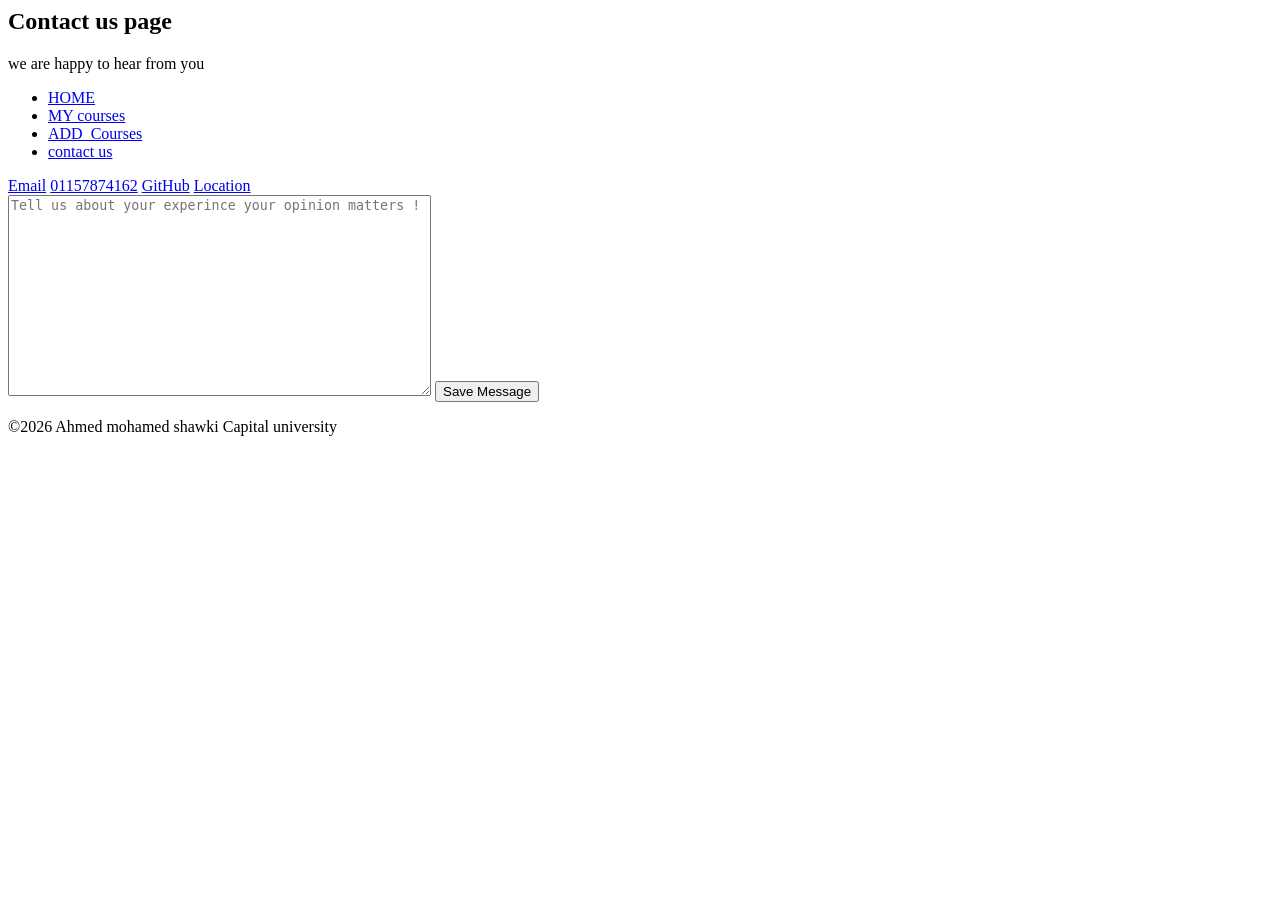
==== contact.html @ 32d69ce8 "Add files via upload" ====
<DOCTYPE html>
    <html lang="en">
      <head>
          <link rel="stylesheet" href="css/style.css">
          <meta charset="UTF-8">
          <meta name="viewport" content="width=device-width,initial-scale=1.0">
          <title>Contact us page</title>
      </head>  
      <body>
          <header><h2>Contact us page</h2>
          <p>we are happy to hear from you</p></header>
          <nav class="nav_1">
              <ul>
                  <li><a href="index.html" target="_blank">HOME</a></li>
                  <li><a href="courses.html" target="_blank">MY courses</a></li>
                  <li><a href="add-courses.html" target="_blank">ADD_Courses</a></li>
                  <li><a href="contact.html" >contact us</a></li>
              </ul>
          </nav>
          <main>
              <section class="contact_section"> <div class="contact_links">
                  <a href="mailto:ahmedelzaem222@gmail.com" target="_blank">Email</a>
                  <a href="#">01157874162</a>
                  <a href="#">GitHub</a>
                  <a href="https://share.google/T1CdMEoT5ZzOQIjqI" target="_blank">Location</a>
                  </div> <div>
                  <textarea class="chat" name="chat" id="chat" cols="50" rows="13" placeholder="Tell us about your experince your opinion matters !"></textarea>
                  <button type="submit" class="b1">Save Message</button>
                  </div>
              </section>
          </main>
      </body>
       <footer>
               <p>&copy;2026  Ahmed mohamed shawki Capital university</p>
        </footer> 
    </html>
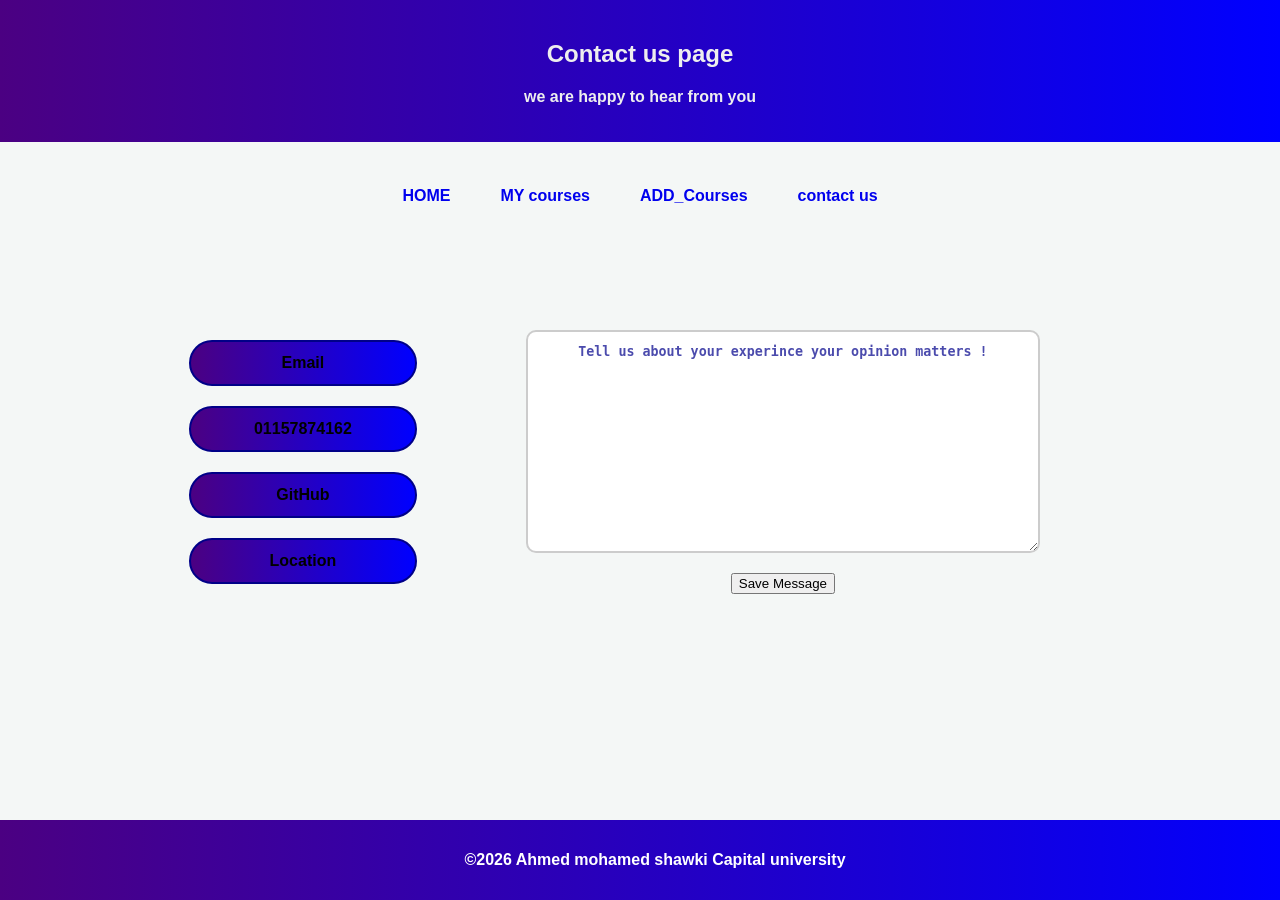
==== commit 468a605f: "Add files via upload" ====
--- a/contact.html
+++ b/contact.html
@@ -21,7 +21,7 @@
               <section class="contact_section"> <div class="contact_links">
                   <a href="mailto:ahmedelzaem222@gmail.com" target="_blank">Email</a>
                   <a href="#">01157874162</a>
-                  <a href="#">GitHub</a>
+                  <a href="https://github.com/Ahmed7Shawki77" target="_blank">GitHub</a>
                   <a href="https://share.google/T1CdMEoT5ZzOQIjqI" target="_blank">Location</a>
                   </div> <div>
                   <textarea class="chat" name="chat" id="chat" cols="50" rows="13" placeholder="Tell us about your experince your opinion matters !"></textarea>
--- a/css/style.css
+++ b/css/style.css
@@ -0,0 +1,196 @@
+body{ margin: 0;
+    font-family: 'Segoe UI', Tahoma, Geneva, Verdana, sans-serif;
+    background-color: #f4f7f6;
+    color: #333;
+}
+header{ background: linear-gradient(90deg,#4b0082,#0000ff);
+    color: #EEE;
+    text-align: center;
+    padding: 20px 0;
+}
+h1:hover{ color: black;
+    cursor: help;
+}
+h2:hover{color: black;
+    cursor: help;    
+}
+header p:hover{
+    color: black;
+    cursor: help;
+}
+p{ 
+    font-weight: bold;
+}
+ .nav_1 , ul{
+     list-style: none;
+     margin: 0;
+     padding: 0;
+     display: flex;
+     justify-content: center;
+ }
+ .nav_1 , ul , li {
+     padding: 15px 25px ;
+ }
+ .nav_1 , ul , li , a {
+     text-decoration: none;
+     color:  linear-gradient(90deg,#4b0082,#0000ff);
+     font-weight: bold;
+     transition:0.3s;
+ }
+  nav a:hover{ background-color: black;
+  border: 5px inset #00695f;
+  border-radius: 10px;
+     color:#00695f ;
+ }
+ main{ 
+    padding: 40px;
+    text-align: center;
+ }
+ .home-section,.table-section{ background: white;
+  padding: 20px;
+  border-radius: 15px;
+  box-shadow: 0 6px 10px rgba(0,0,0,0.4); 
+  transition: all 1s ease;
+  cursor:pointer;
+ }
+ .home-section:hover{ transform: scale(1.05);
+     background: linear-gradient(90deg,#4b0082,#0000ff);
+     color: white;
+ }
+ .table-section:hover{transform: scale(1.02);  
+     color: white;    
+ }
+ 
+ .add_courses_section:hover{
+     transform: scale(1.05);
+     color: white;  
+ }
+ 
+ footer{ text-align: center;
+  padding: 15px;
+  background:  linear-gradient(90deg,#4b0082,#0000ff);
+  color: white;
+  position: fixed;
+  bottom: 0;
+  width: 100%
+ }
+table{ border: 5px ridge black;
+    border-radius: 10px;
+    width: 100%;
+    border-collapse: collapse;
+    margin: 20px 0px ;
+    font-size: 15px;
+    font-weight: bold;
+    font-family: 'Lucida Sans', 'Lucida Sans Regular', 'Lucida Grande', 'Lucida Sans Unicode', Geneva, Verdana, sans-serif
+}
+thead td {
+    border: 2px solid #ddd; 
+    padding: 20px;
+    text-align: left;
+    background-color:purple;
+    color: white;
+}
+tbody td:hover{   color: black;
+    background-color: #00695f;
+     transition: 0.5sec;
+}
+tbody tr:nth-child(even){
+    background-color: #e0e0e0 !important;
+}
+ .form{
+     background-color: white;
+     padding: 30px;
+     border-radius: 15px;
+     box-shadow: 0px 4px 20px rgba(0,0,0,0.4);
+     max-width: 500px;
+     margin: 40px auto;
+     transition: all 1s ease; 
+ }
+ 
+ label{
+     display: block;
+     margin-bottom: 8px;
+     font-weight: bold;
+     color: #4b0082;
+ }
+ input,select,textarea{
+     width: 100%;
+     padding: 12px;
+     margin-bottom: 20px;
+     border: 2px solid #ccc;
+     border-radius: 10px;
+     box-sizing: border-box;
+ }
+form div {
+     background:linear-gradient(90deg,#4b0082,#0000ff);
+     color: white;
+     padding: 12px 25px;
+     border: none;
+     border-radius: 10px;
+     font-weight: bold;
+     transition:0.5sec;
+ }
+ ::placeholder{
+    font-weight: bold;
+     color: #00008B;
+     opacity: 0.7;
+     text-align: center;
+ }
+ .b1,.b2{
+     cursor: pointer;
+     color: black;
+ }
+ .b1:hover{
+     background-color: #00695f;
+     border-radius: 8px;
+     cursor: cell;
+     transform: translateY(-5px);
+     box-shadow: 0 5px 10px rgba(0,0,0,0.4);
+     transition:0.5sec;
+ }
+ .b2:hover{
+     background-color: #c21A09;
+     border-radius: 8px;
+     cursor: not-allowed;
+      transform: translateY(-5px);
+     box-shadow: 0 5px 10px rgba(0,0,0,0.4);
+     transition:0.5sec;
+ }
+ select,input{
+     cursor: pointer;
+     background-image: linear-gradient(to top, #f9f9f9,#fff );
+     border: 2px solid #4b0082;
+ }
+ .contact_links{
+     display: flex;
+     flex-direction: column;
+     align-items: left;
+     column-gap: 8px;
+     margin-top: 0px;
+     width: 50%;  
+ }
+ .contact_links a{
+     display: inline-block;
+     background-image: linear-gradient(90deg,#4b0082,#0000ff);
+     margin: 10px auto;
+     text-decoration: none;
+     color: black;
+     font-weight: bold;
+     padding: 12px;
+     border: 2px solid #000088;
+     border-radius: 25px;
+     width: 200px;
+ }
+  .contact_links a:hover{
+     color: #00695f;
+     background-image: linear-gradient(black,black);
+  }
+  .contact_section{ width: 80%;
+      display: flex;
+      justify-content: space-around;
+      align-items: flex-start;
+      padding: 40px;
+  }
+  .contact_links{
+      font-family: 'Gill Sans', 'Gill Sans MT', Calibri, 'Trebuchet MS', sans-serif;
+  }
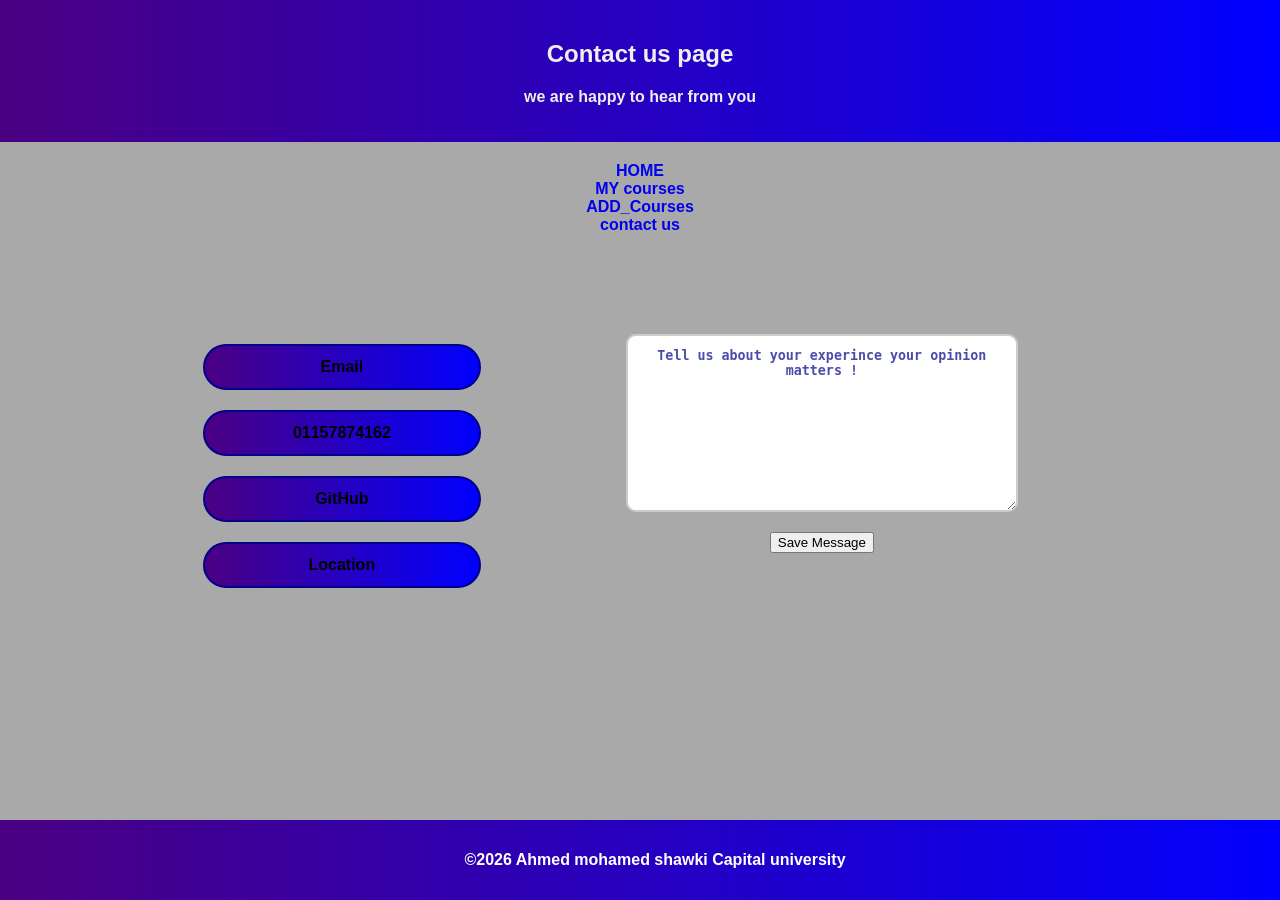
==== commit 19c17197: "Add files via upload" ====
--- a/contact.html
+++ b/contact.html
@@ -2,8 +2,8 @@
     <html lang="en">
       <head>
           <link rel="stylesheet" href="css/style.css">
-          <meta charset="UTF-8">
-          <meta name="viewport" content="width=device-width,initial-scale=1.0">
+          <meta charset="UTF-8"/>
+          <meta name="viewport" content="width=device-width,initial-scale=1.0"/>
           <title>Contact us page</title>
       </head>  
       <body>
@@ -20,11 +20,11 @@
           <main>
               <section class="contact_section"> <div class="contact_links">
                   <a href="mailto:ahmedelzaem222@gmail.com" target="_blank">Email</a>
-                  <a href="#">01157874162</a>
+                  <a href="tel:01157874162">01157874162</a>
                   <a href="https://github.com/Ahmed7Shawki77" target="_blank">GitHub</a>
                   <a href="https://share.google/T1CdMEoT5ZzOQIjqI" target="_blank">Location</a>
                   </div> <div>
-                  <textarea class="chat" name="chat" id="chat" cols="50" rows="13" placeholder="Tell us about your experince your opinion matters !"></textarea>
+                  <textarea class="chat" name="chat" id="chat" cols="30" rows="10" placeholder="Tell us about your experince your opinion matters !"></textarea>
                   <button type="submit" class="b1">Save Message</button>
                   </div>
               </section>
--- a/css/style.css
+++ b/css/style.css
@@ -1,196 +1,465 @@
-body{ margin: 0;
-    font-family: 'Segoe UI', Tahoma, Geneva, Verdana, sans-serif;
-    background-color: #f4f7f6;
-    color: #333;
-}
-header{ background: linear-gradient(90deg,#4b0082,#0000ff);
-    color: #EEE;
-    text-align: center;
-    padding: 20px 0;
-}
-h1:hover{ color: black;
-    cursor: help;
-}
-h2:hover{color: black;
-    cursor: help;    
-}
-header p:hover{
-    color: black;
-    cursor: help;
-}
-p{ 
-    font-weight: bold;
-}
- .nav_1 , ul{
-     list-style: none;
-     margin: 0;
-     padding: 0;
-     display: flex;
-     justify-content: center;
- }
- .nav_1 , ul , li {
-     padding: 15px 25px ;
- }
- .nav_1 , ul , li , a {
-     text-decoration: none;
-     color:  linear-gradient(90deg,#4b0082,#0000ff);
-     font-weight: bold;
-     transition:0.3s;
- }
-  nav a:hover{ background-color: black;
-  border: 5px inset #00695f;
-  border-radius: 10px;
-     color:#00695f ;
- }
- main{ 
-    padding: 40px;
-    text-align: center;
- }
- .home-section,.table-section{ background: white;
-  padding: 20px;
-  border-radius: 15px;
-  box-shadow: 0 6px 10px rgba(0,0,0,0.4); 
-  transition: all 1s ease;
-  cursor:pointer;
- }
- .home-section:hover{ transform: scale(1.05);
-     background: linear-gradient(90deg,#4b0082,#0000ff);
-     color: white;
- }
- .table-section:hover{transform: scale(1.02);  
-     color: white;    
- }
- 
- .add_courses_section:hover{
-     transform: scale(1.05);
-     color: white;  
- }
- 
- footer{ text-align: center;
-  padding: 15px;
-  background:  linear-gradient(90deg,#4b0082,#0000ff);
-  color: white;
-  position: fixed;
-  bottom: 0;
-  width: 100%
- }
-table{ border: 5px ridge black;
-    border-radius: 10px;
-    width: 100%;
-    border-collapse: collapse;
-    margin: 20px 0px ;
-    font-size: 15px;
-    font-weight: bold;
-    font-family: 'Lucida Sans', 'Lucida Sans Regular', 'Lucida Grande', 'Lucida Sans Unicode', Geneva, Verdana, sans-serif
-}
-thead td {
-    border: 2px solid #ddd; 
-    padding: 20px;
-    text-align: left;
-    background-color:purple;
-    color: white;
-}
-tbody td:hover{   color: black;
-    background-color: #00695f;
-     transition: 0.5sec;
-}
-tbody tr:nth-child(even){
-    background-color: #e0e0e0 !important;
-}
- .form{
-     background-color: white;
-     padding: 30px;
-     border-radius: 15px;
-     box-shadow: 0px 4px 20px rgba(0,0,0,0.4);
-     max-width: 500px;
-     margin: 40px auto;
-     transition: all 1s ease; 
- }
- 
- label{
-     display: block;
-     margin-bottom: 8px;
-     font-weight: bold;
-     color: #4b0082;
- }
- input,select,textarea{
-     width: 100%;
-     padding: 12px;
-     margin-bottom: 20px;
-     border: 2px solid #ccc;
-     border-radius: 10px;
-     box-sizing: border-box;
- }
-form div {
-     background:linear-gradient(90deg,#4b0082,#0000ff);
-     color: white;
-     padding: 12px 25px;
-     border: none;
-     border-radius: 10px;
-     font-weight: bold;
-     transition:0.5sec;
- }
- ::placeholder{
-    font-weight: bold;
-     color: #00008B;
-     opacity: 0.7;
-     text-align: center;
- }
- .b1,.b2{
-     cursor: pointer;
-     color: black;
- }
- .b1:hover{
-     background-color: #00695f;
-     border-radius: 8px;
-     cursor: cell;
-     transform: translateY(-5px);
-     box-shadow: 0 5px 10px rgba(0,0,0,0.4);
-     transition:0.5sec;
- }
- .b2:hover{
-     background-color: #c21A09;
-     border-radius: 8px;
-     cursor: not-allowed;
-      transform: translateY(-5px);
-     box-shadow: 0 5px 10px rgba(0,0,0,0.4);
-     transition:0.5sec;
- }
- select,input{
-     cursor: pointer;
-     background-image: linear-gradient(to top, #f9f9f9,#fff );
-     border: 2px solid #4b0082;
- }
- .contact_links{
-     display: flex;
-     flex-direction: column;
-     align-items: left;
-     column-gap: 8px;
-     margin-top: 0px;
-     width: 50%;  
- }
- .contact_links a{
-     display: inline-block;
-     background-image: linear-gradient(90deg,#4b0082,#0000ff);
-     margin: 10px auto;
-     text-decoration: none;
-     color: black;
-     font-weight: bold;
-     padding: 12px;
-     border: 2px solid #000088;
-     border-radius: 25px;
-     width: 200px;
- }
-  .contact_links a:hover{
-     color: #00695f;
-     background-image: linear-gradient(black,black);
-  }
-  .contact_section{ width: 80%;
-      display: flex;
-      justify-content: space-around;
-      align-items: flex-start;
-      padding: 40px;
-  }
-  .contact_links{
-      font-family: 'Gill Sans', 'Gill Sans MT', Calibri, 'Trebuchet MS', sans-serif;
-  }
+body{ margin: 0;
+    font-family: 'Segoe UI', Tahoma, Geneva, Verdana, sans-serif;
+    background-color: #f4f7f6;
+    color: #333;
+}
+header{ background: linear-gradient(90deg,#4b0082,#0000ff);
+    color: #EEE;
+    text-align: center;
+    padding: 20px 0;
+}
+h1:hover{ color: black;
+    cursor: help;
+}
+h2:hover{color: yellow;
+    cursor: help;    
+}
+header p:hover{
+    color: black;
+    cursor: help;
+}
+p{ 
+    font-weight: bold;
+}
+@media screen and (max-width:480px){
+ .nav_1 , ul{
+     flex-direction: column !important;
+     align-items: center!important;
+     padding: 10px 0px !important;
+     list-style: none;
+     margin: 0;
+     padding: 0;
+     display: flex;
+     justify-content: center;
+}
+ .nav_1,ul,li {
+     padding: 8px 0px !important ;
+     width: 100%;
+     text-align: center;
+ }
+ .nav_1 , ul , li , a {
+     text-decoration: none;
+     color:  linear-gradient(90deg,#4b0082,#0000ff);
+     font-weight: bold;
+     transition:0.3s;
+ }
+  nav a:hover{ background-color: black;
+  border: 5px inset #00695f;
+  border-radius: 10px;
+     color:#00695f ;
+ }
+ main{ 
+    padding: 40px;
+    text-align: center;
+ }
+ .home-section,.table-section{
+    width:90%;
+    margin: 20px auto !important;
+    background: white;
+    padding: 15px !important;
+    border-radius: 15px;
+    display: block !important;
+    box-shadow: 0 6px 10px rgba(0,0,0,0.4); 
+    transition: all 1s ease;
+    cursor:pointer;
+ }
+ .home-section p{
+     width: 95% !important;
+     font-size: 20px;
+ }
+ .home-section:hover{ transform: scale(1.05);
+     background: linear-gradient(90deg,#4b0082,#0000ff);
+     color: white;
+ }
+ table{
+     display: block;
+     overflow-x: auto;
+     width: 100% !important;
+     font-size: 12px;
+ }
+ thead td, tbody td {
+     padding: 10px !important;
+ }
+ .table-section:hover{
+     transform: scale(1.02);  
+     color: white;    
+ }
+ 
+ .add_courses_section:hover{
+     transform: scale(1.05);
+     color: white;  
+ }
+ .form{
+     width: 90% !important;
+     padding: 15px !important;
+ }
+ footer{ 
+  text-align: center;
+  padding: 15px;
+  background:  linear-gradient(90deg,#4b0082,#0000ff);
+  color: white;
+  position: fixed;
+  bottom: 0;
+  width: 100%
+ }
+table{ border: 10px inset black;
+    border-radius: 10px;
+    width: 100%;
+    border-collapse: collapse;
+    margin: 20px 0px ;
+    font-size: 15px;
+    font-weight: bold;
+    font-family: 'Lucida Sans', 'Lucida Sans Regular', 'Lucida Grande', 'Lucida Sans Unicode', Geneva, Verdana, sans-serif
+}
+thead td {
+    border: 2px solid #ddd; 
+    padding: 20px;
+    text-align: left;
+    background-color:purple;
+    color: white;
+}
+tbody td:hover{   color: black;
+    background-color: #00695f;
+     transition: 0.5sec;
+}
+tbody tr:nth-child(even){
+    background-color: #e0e0e0 !important;
+}
+ .form{
+     background-color: white;
+     padding: 30px;
+     border-radius: 15px;
+     box-shadow: 0px 4px 20px rgba(0,0,0,0.4);
+     max-width: 500px;
+     margin: 40px auto;
+     transition: all 1s ease; 
+ }
+ 
+ label{
+     display: block;
+     margin-bottom: 8px;
+     font-weight: bold;
+     color: #4b0082;
+ }
+ input,select,textarea{
+     width: 100% !important;
+     padding: 12px;
+     margin-bottom: 20px;
+     border: 2px solid #ccc;
+     border-radius: 10px;
+     box-sizing: border-box;
+ }
+ .contact_section{
+     flex-direction: column!important;
+     width: 100%;
+     padding: 20px 0px !important;
+ }
+ .contact_links a{
+     width: 80% !important;
+     margin: 10px auto !important;
+ }
+form div {
+     background:linear-gradient(90deg,#4b0082,#0000ff);
+     color: white;
+     padding: 12px 25px;
+     border: none;
+     border-radius: 10px;
+     font-weight: bold;
+     transition:0.5sec;
+ }
+ ::placeholder{
+    font-weight: bold;
+     color: #00008B;
+     opacity: 0.7;
+     text-align: center;
+ }
+ .b1,.b2{
+     cursor: pointer;
+     color: black;
+ }
+ .b1:hover{
+     background-color: #00695f;
+     border-radius: 8px;
+     cursor: cell;
+     transform: translateY(-5px);
+     box-shadow: 0 5px 10px rgba(0,0,0,0.4);
+     transition:0.5sec;
+ }
+ .b2:hover{
+     background-color: #c21A09;
+     border-radius: 8px;
+     cursor: not-allowed;
+      transform: translateY(-5px);
+     box-shadow: 0 5px 10px rgba(0,0,0,0.4);
+     transition:0.5sec;
+ }
+ select,input{
+     cursor: pointer;
+     background-image: linear-gradient(to top, #f9f9f9,#fff );
+     border: 2px solid #4b0082;
+ }
+ .contact_links{
+     display: flex;
+     flex-direction: column;
+     align-items: left;
+     column-gap: 8px;
+     margin-top: 0px;
+     width: 50%;  
+ }
+ .contact_links a{
+     display: inline-block;
+     background-image: linear-gradient(90deg,#4b0082,#0000ff);
+     margin: 10px auto;
+     text-decoration: none;
+     color: black;
+     font-weight: bold;
+     padding: 12px;
+     border: 2px solid #000088;
+     border-radius: 25px;
+     width: 250px;
+     text-align: center;
+     
+ }
+  .contact_links a:hover{
+     color: #00695f;
+     background-image: linear-gradient(black,black);
+  }
+  .contact_section{ width: 80%;
+      display: flex;
+      justify-content: space-around;
+      align-items: flex-start;
+      padding: 40px;
+  }
+  .contact_links{
+      font-family: 'Gill Sans', 'Gill Sans MT', Calibri, 'Trebuchet MS', sans-serif;
+  }
+  body{
+      background-color:#a9a9a9;
+      overflow-x: hidden!important;
+      width: 100%;
+  }
+  @keyframes float{
+      0%{
+          transform: translateY(0px);
+      } 50%{
+           transform: translateY(-15px);
+      } 100%{
+          transform: translateY(0px);
+      }
+  }
+  .home-section{
+      animation: float 3s ease-in-out infinite;
+      display: inline-block;
+      width: 90%;
+  }
+    .home-section p{
+        color: #000000 ;
+        display: block;
+        padding: 15px;
+        margin-bottom: 20px;
+        border-radius: 10px;
+        width: 80%;
+        margin-left: auto;
+        margin-right: auto;
+        box-shadow: 0px 4px 10px rgba(0,0,0,0.4);
+    }
+}
+
+.nav_1 , ul{
+     flex-direction: column !important;
+     align-items: center!important;
+     padding: 10px 0px !important;
+     list-style: none;
+     margin: 0;
+     padding: 0;
+     display: flex;
+     justify-content: center;
+}
+.nav_1 , ul , li , a {
+     text-decoration: none;
+     color:  linear-gradient(90deg,#4b0082,#0000ff);
+     font-weight: bold;
+     transition:0.3s;
+ }
+  nav a:hover{ background-color: black;
+  border: 5px inset #00695f;
+  border-radius: 10px;
+     color:#00695f ;
+  }
+  .home-section,.table-section{
+    width:90%;
+    margin: 20px auto !important;
+    background: white;
+    padding: 15px !important;
+    border-radius: 15px;
+    display: block !important;
+    box-shadow: 0 6px 10px rgba(0,0,0,0.4); 
+    transition: all 1s ease;
+    cursor:pointer;
+ }
+  main{ 
+    padding: 40px;
+    text-align: center;
+  }
+  .home-section p{
+     width: 95% !important;
+     font-size: 20px;
+ }
+ .home-section:hover{ transform: scale(1.05);
+     background: linear-gradient(90deg,#4b0082,#0000ff);
+     color: white;
+ }
+  @keyframes float{
+      0%{
+          transform: translateY(0px);
+      } 50%{
+           transform: translateY(-15px);
+      } 100%{
+          transform: translateY(0px);
+      }
+  }  
+  footer{ 
+  text-align: center;
+  padding: 15px;
+  background:  linear-gradient(90deg,#4b0082,#0000ff);
+  color: white;
+  position: fixed;
+  bottom: 0;
+  width: 100%
+ }  
+ @keyframes float{
+      0%{
+          transform: translateY(0px);
+      } 50%{
+           transform: translateY(-15px);
+      } 100%{
+          transform: translateY(0px);
+      }
+  }  
+  table{ border: 10px inset black;
+    border-radius: 10px;
+    width: 100%;
+    border-collapse: collapse;
+    margin: 20px 0px ;
+    font-size: 15px;
+    font-weight: bold;
+    font-family: 'Lucida Sans', 'Lucida Sans Regular', 'Lucida Grande', 'Lucida Sans Unicode', Geneva, Verdana, sans-serif
+}
+thead td {
+    border: 2px solid #ddd; 
+    padding: 20px;
+    text-align: left;
+    background-color:purple;
+    color: white;
+}
+tbody td:hover{   color: black;
+    background-color: #00695f;
+     transition: 0.5sec;
+}
+tbody tr:nth-child(even){
+    background-color: #e0e0e0 !important;
+}
+.form{
+     background-color: white;
+     padding: 30px;
+     border-radius: 15px;
+     box-shadow: 0px 4px 20px rgba(0,0,0,0.4);
+     max-width: 500px;
+     margin: 40px auto;
+     transition: all 1s ease; 
+ }
+ 
+ label{
+     display: block;
+     margin-bottom: 8px;
+     font-weight: bold;
+     color: #4b0082;
+ }
+ input,select,textarea{
+     width: 100% !important;
+     padding: 12px;
+     margin-bottom: 20px;
+     border: 2px solid #ccc;
+     border-radius: 10px;
+     box-sizing: border-box;
+ }
+ ::placeholder{
+    font-weight: bold;
+     color: #00008B;
+     opacity: 0.7;
+     text-align: center;
+ }
+ .b1,.b2{
+     cursor: pointer;
+     color: black;
+ }
+ .b1:hover{
+     background-color: #00695f;
+     border-radius: 8px;
+     cursor: cell;
+     transform: translateY(-5px);
+     box-shadow: 0 5px 10px rgba(0,0,0,0.4);
+     transition:0.5sec;
+ }
+ .b2:hover{
+     background-color: #c21A09;
+     border-radius: 8px;
+     cursor: not-allowed;
+      transform: translateY(-5px);
+     box-shadow: 0 5px 10px rgba(0,0,0,0.4);
+     transition:0.5sec;
+ }
+ label{
+     display: block;
+     margin-bottom: 8px;
+     font-weight: bold;
+     color: #4b0082;
+ }
+ input,select,textarea{
+     width: 100% !important;
+     padding: 12px;
+     margin-bottom: 20px;
+     border: 2px solid #ccc;
+     border-radius: 10px;
+     box-sizing: border-box;
+ }
+ .contact_links{
+     display: flex;
+     flex-direction: column;
+     align-items: left;
+     column-gap: 8px;
+     margin-top: 0px;
+     width: 50%;  
+ }
+ .contact_links a{
+     display: inline-block;
+     background-image: linear-gradient(90deg,#4b0082,#0000ff);
+     margin: 10px auto;
+     text-decoration: none;
+     color: black;
+     font-weight: bold;
+     padding: 12px;
+     border: 2px solid #000088;
+     border-radius: 25px;
+     width: 250px;
+     text-align: center;
+     
+ }
+  .contact_links a:hover{
+     color: #00695f;
+     background-image: linear-gradient(black,black);
+  }
+  .contact_section{ width: 80%;
+      display: flex;
+      justify-content: space-around;
+      align-items: flex-start;
+      padding: 40px;
+  }
+  .contact_links{
+      font-family: 'Gill Sans', 'Gill Sans MT', Calibri, 'Trebuchet MS', sans-serif;
+  }
+  body{
+      background-color:#a9a9a9;
+      overflow-x: hidden!important;
+      width: 100%;
+  }
